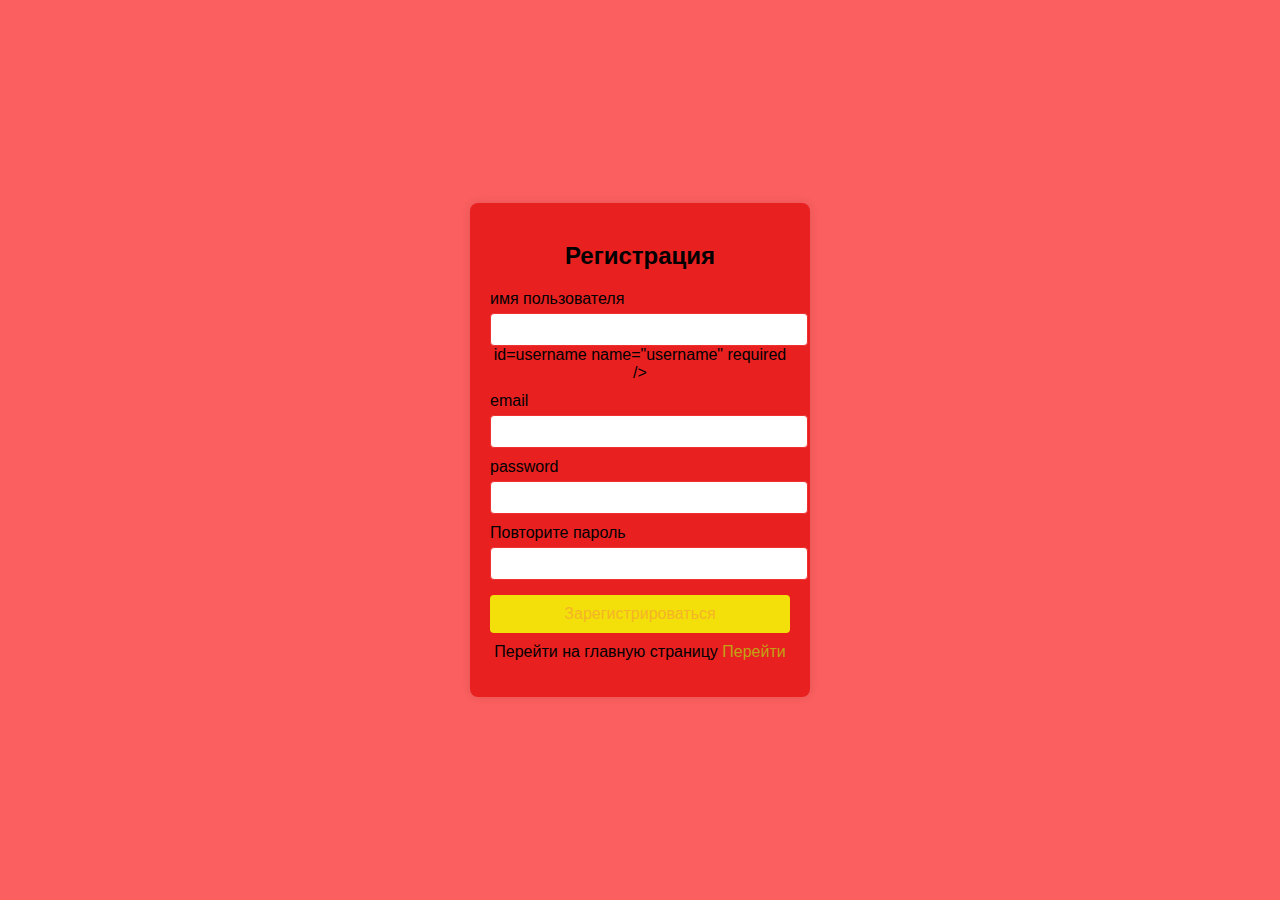
==== register.html @ b74e73c9 "Add files via upload" ====
<!DOCTYPE html>
<html lang="en">
  <head>
    <meta charset="UTF-8" />
    <meta name="viewport" content="width=device-width, initial-scale=1.0" />
    <title>Регистрация</title>
    <link rel="stylesheet" href="style.css">
  </head>
  <body>
  <div class="register-container">
    <h2>Регистрация</h2>
    <form action="register.php" method="post"></form>
    <label for="username">имя пользователя</label>
    <input type="text">id=username name="username" required />
    
    <label for="email">email</label>
    <input type="email" id="email" name="email" required/>

    <label for="email">password</label>
    <input type="password" id="password" name="password" required/>

    <label for="email">Повторите пароль</label>
    <input type=" confirm password" id="confirm password" name="confirm password" required/>

    <button type="submit">Зарегистрироваться</button>
  </form>
  <p>Перейти на главную страницу <a href="index.html">Перейти</a><p></p>
   </div>
  <body>
</html>
---- style.css ----
body {
  font-family: Arial, sans-serif;
  background-color: #fb5f5f;
  display: flex;
  justify-content: center;
  align-items: center;
  height: 100vh;
  margin: 0;
}
.register-container {
  background: #e82020;
  padding: 20px;
  border-radius: 8px;
  box-shadow: 0 0 10px rgba(0, 0, 0, 0.1);
  width: 300px;
  text-align: center;
}
h2 {
  margin-bottom: 20px;
}
label {
  display: block;
  text-align: left;
  margin-top: 10px;
}
input {
  width: 100%;
  padding: 8px;
  margin-top: 5px;
  border: 1px solid #ef3131;
  border-radius: 4px;
}
button {
  margin-top: 15px;
  padding: 10px;
  width: 100%;
  background: #f3df09;
  border: none;
  color: rgb(245, 180, 39);
  font-size: 16px;
  border-radius: 4px;
  cursor: pointer;
}
button:hover {
  background: #6b0e0e;
}
p {
  margin-top: 10px;
}
a {
  color: #c2a215;
  text-decoration: none;
}
a:hover {
  text-decoration: underline;
}
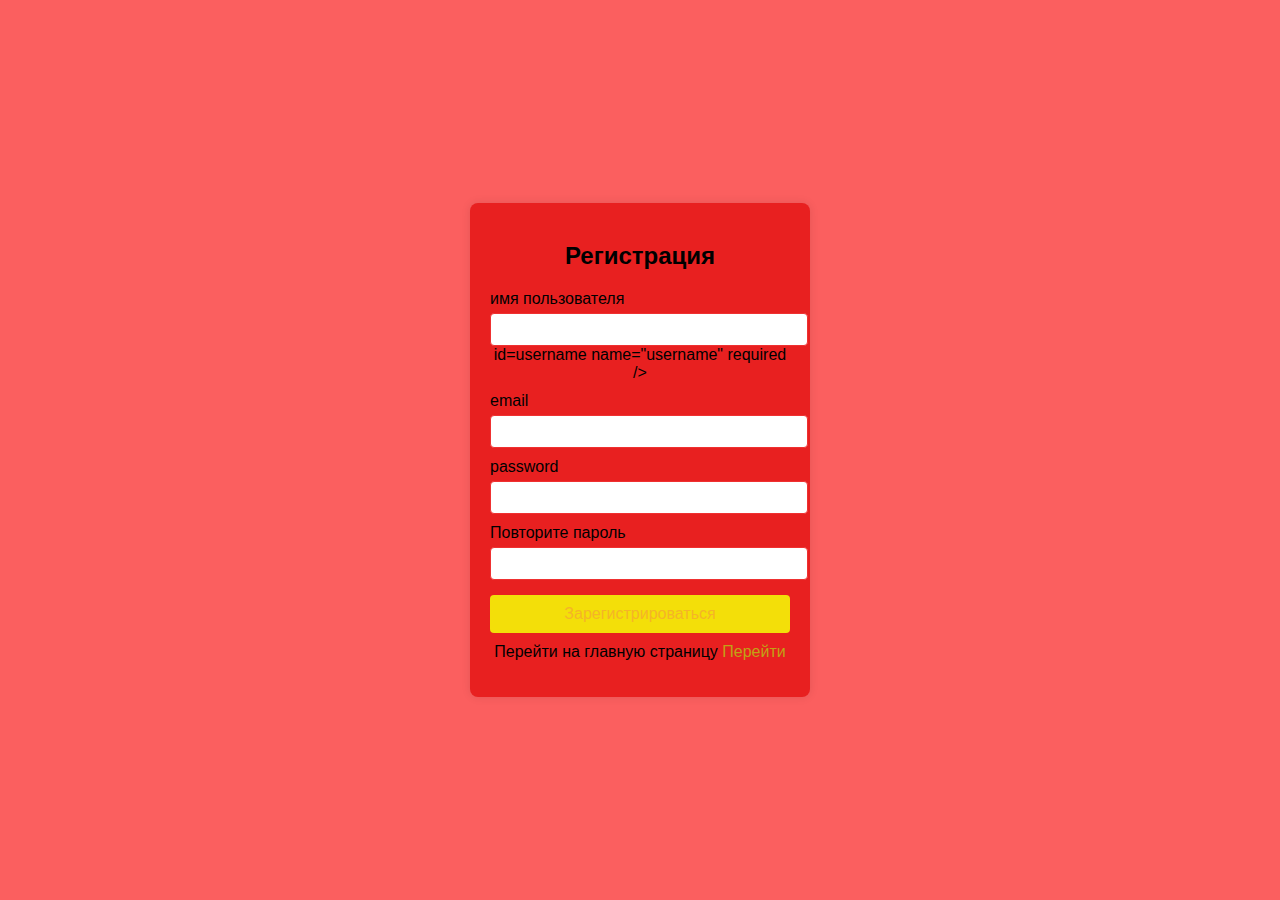
==== commit b022e24e: "Add files via upload" ====
--- a/register.html
+++ b/register.html
@@ -3,7 +3,7 @@
   <head>
     <meta charset="UTF-8" />
     <meta name="viewport" content="width=device-width, initial-scale=1.0" />
-    <title>Регистрация</title>
+    <title>TiMeSide</title>
     <link rel="stylesheet" href="style.css">
   </head>
   <body>
